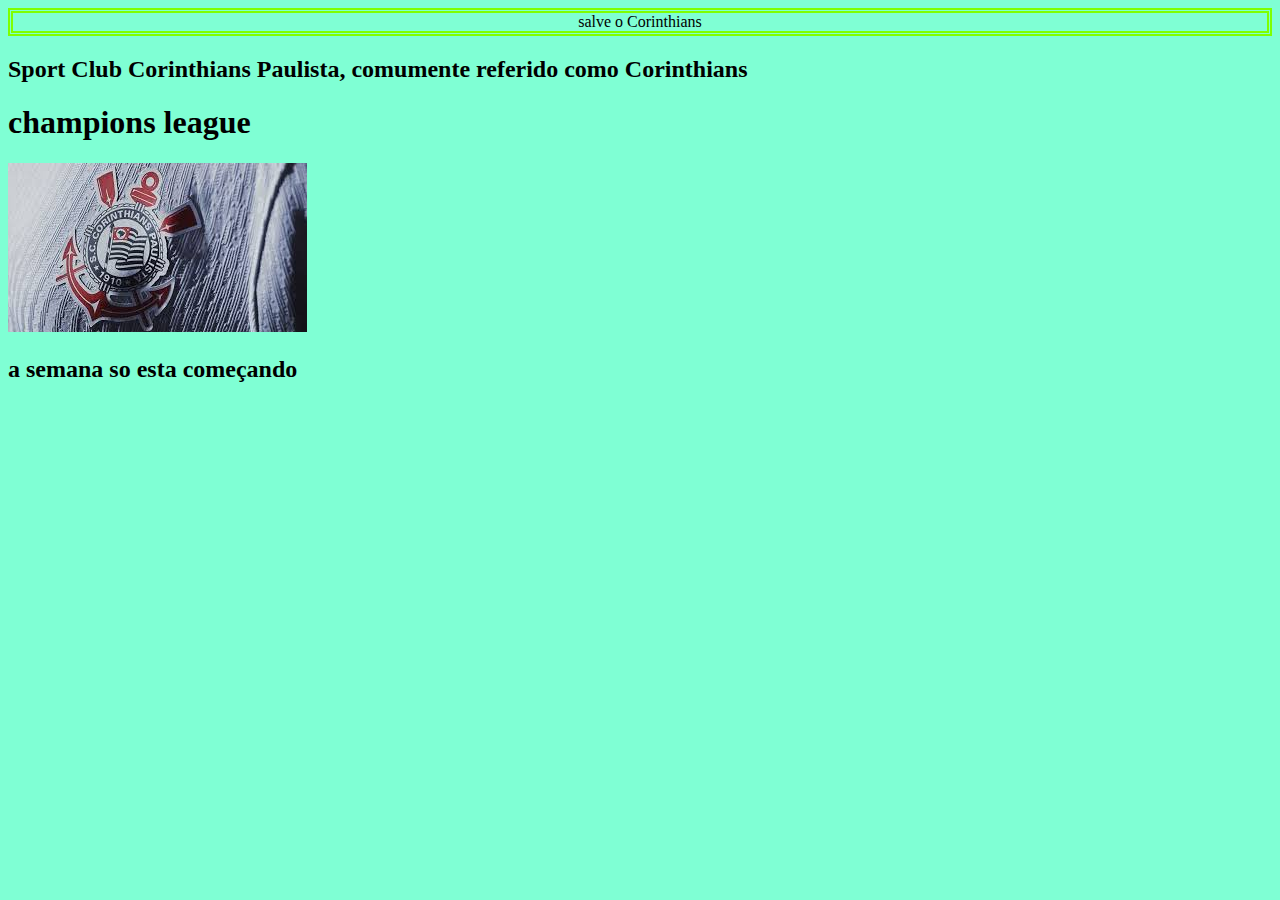
==== index.html @ 7b7ff153 "Add files via upload" ====
<!DOCTYPE html>
<html lang="en">
<head>
    <meta charset="UTF-8">
    <meta name="viewport" content="width=device-width, initial-scale=1.0">
   <link rel="stylesheet" href="style.css">
    <title>natan</title>

</head>
<body>
    <header>
     <div class="p1">salve o Corinthians</h1></div>
    <h2>Sport Club Corinthians Paulista, comumente referido como Corinthians </h2>
    </header>
    <main> <h1>champions league</h1>
    <img id="ima1"  src="download.jpeg">
</main>
<footer>
    <h2>a semana so esta começando</h2>
</footer>
</body>
</html>
---- style.css ----
body{background-color: aquamarine;
}
.p1 {text-align: center;
}
.p1{border-style: double;
border-color:chartreuse;
border-width: 5px;}
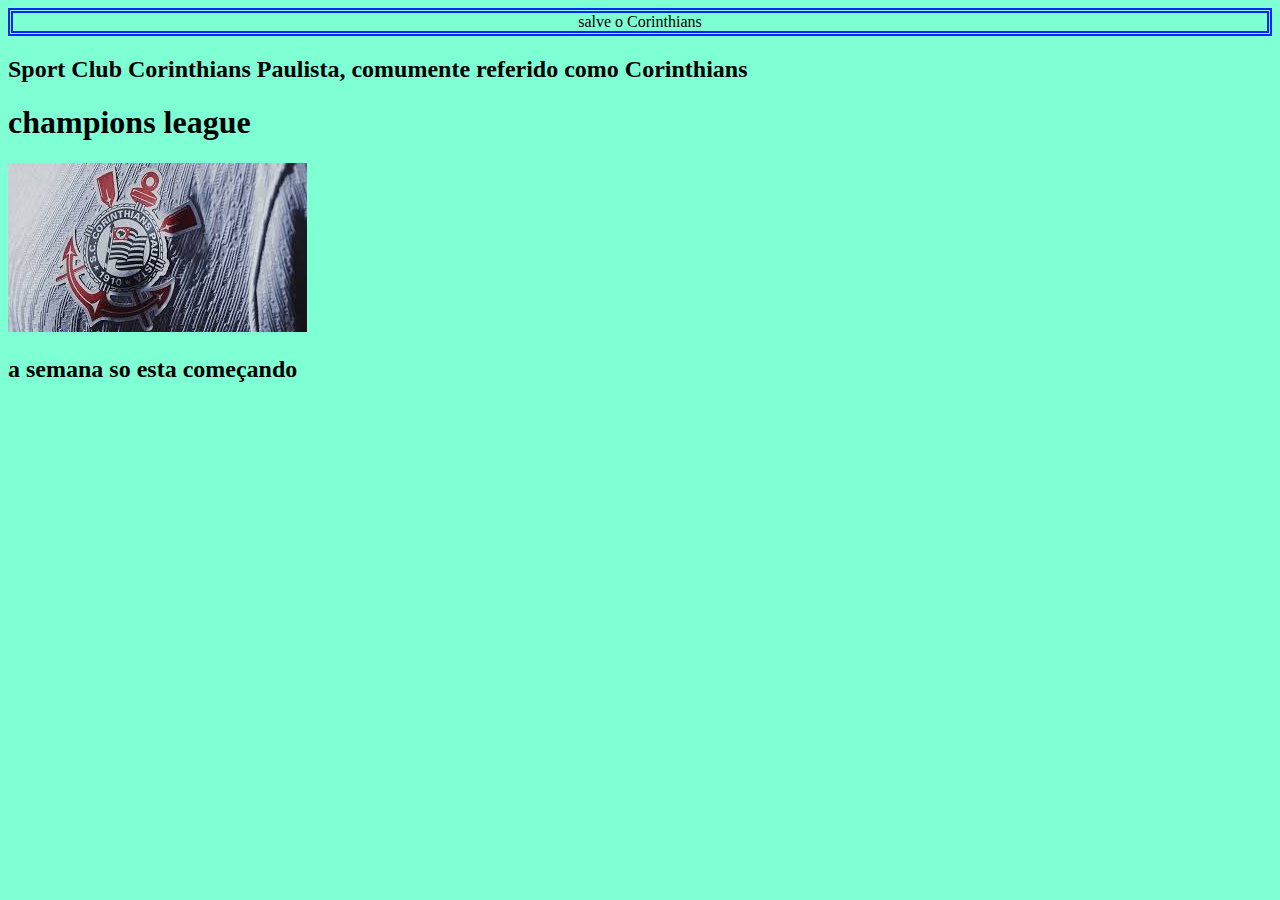
==== commit a4d2bb67: "deus" ====
--- a/index.html
+++ b/index.html
@@ -19,4 +19,12 @@
     <h2>a semana so esta começando</h2>
 </footer>
 </body>
-</html>+</html>
+
+
+
+
+
+
+
+
--- a/style.css
+++ b/style.css
@@ -3,7 +3,7 @@
 .p1 {text-align: center;
 }
 .p1{border-style: double;
-border-color:chartreuse;
+border-color:rgb(0, 38, 255);
 border-width: 5px;}
 
 
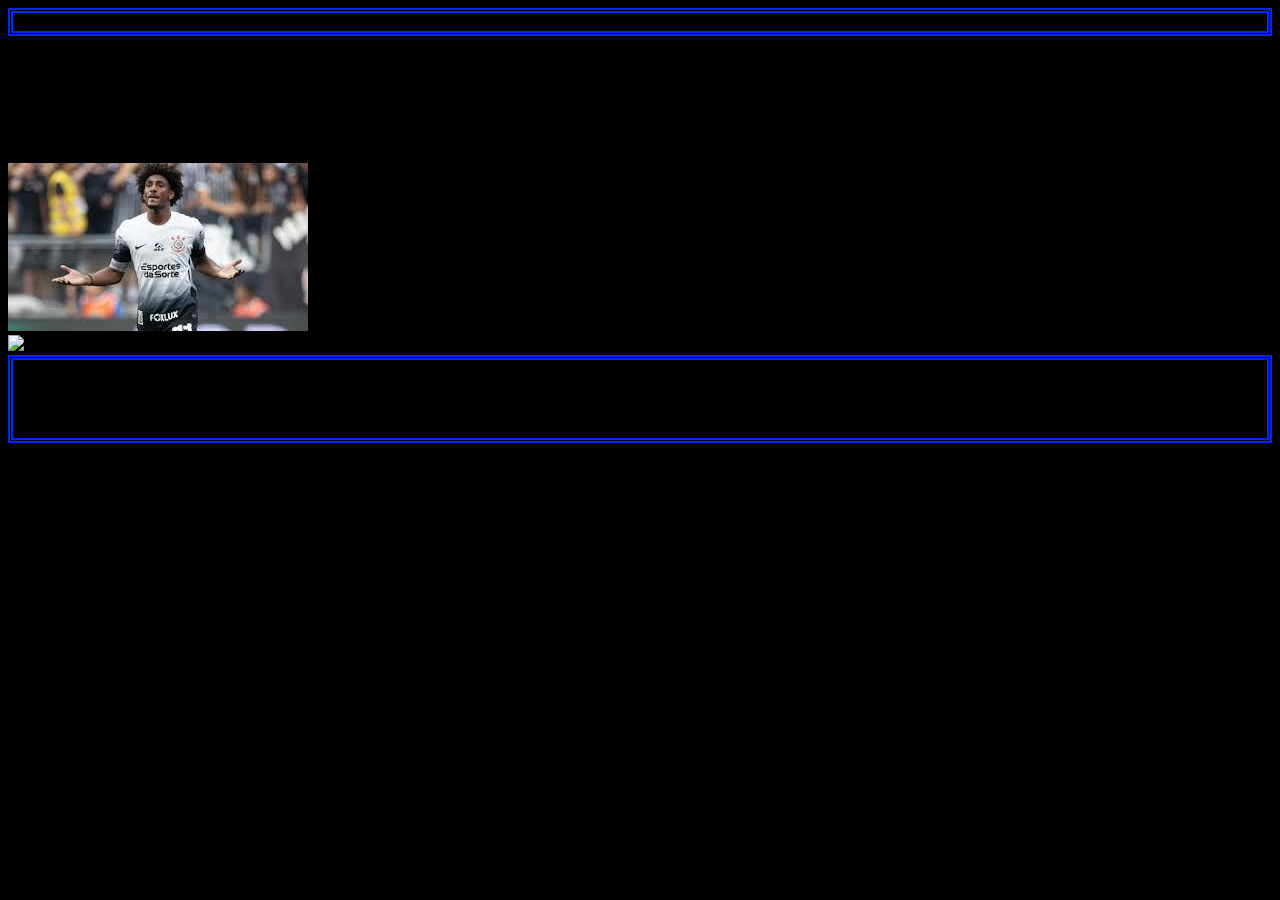
==== commit 68ea5a50: "rebeca" ====
--- a/index.html
+++ b/index.html
@@ -16,15 +16,14 @@
     <img id="ima1"  src="download.jpeg">
 </main>
 <footer>
-    <h2>a semana so esta começando</h2>
+    <img  id="ima1" src="download.jpeg2">
 </footer>
 </body>
 </html>
+<header>
+<div class="p1">salve champions league </h2</div>
+<h4>A Liga dos Campeões da UEFA é uma competição anual de futebol em nível continental, organizada </h4>
+</header>
 
 
 
-
-
-
-
-
--- a/style.css
+++ b/style.css
@@ -1,10 +1,17 @@
-body{background-color: aquamarine;
+body{background-color: black;
 }
 .p1 {text-align: center;
 }
 .p1{border-style: double;
 border-color:rgb(0, 38, 255);
 border-width: 5px;}
+
+.p2 {text-align: center;
+}
+.p2{border-style: double;
+    border-color:rgb(0, 38, 255);
+    border-width: 5px;}
+    
 
 
 
@@ -15,6 +22,3 @@
 
 
 
-
-
-
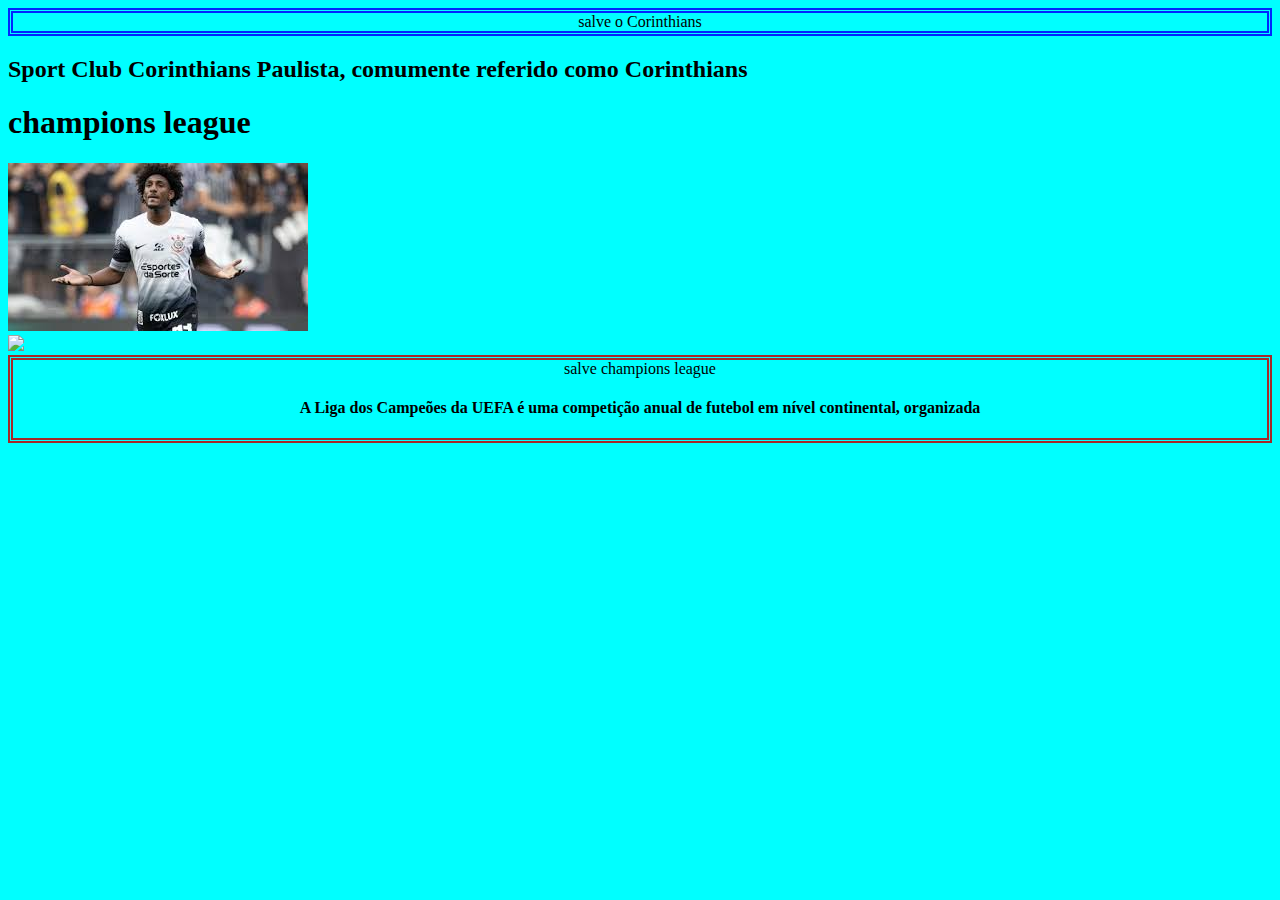
==== commit 962af369: "ferrira" ====
--- a/index.html
+++ b/index.html
@@ -21,7 +21,7 @@
 </body>
 </html>
 <header>
-<div class="p1">salve champions league </h2</div>
+<div class="p2">salve champions league </h2</div>
 <h4>A Liga dos Campeões da UEFA é uma competição anual de futebol em nível continental, organizada </h4>
 </header>
 
--- a/style.css
+++ b/style.css
@@ -1,4 +1,4 @@
-body{background-color: black;
+body{background-color:aqua;
 }
 .p1 {text-align: center;
 }
@@ -9,7 +9,7 @@
 .p2 {text-align: center;
 }
 .p2{border-style: double;
-    border-color:rgb(0, 38, 255);
+    border-color:brown;
     border-width: 5px;}
     
 
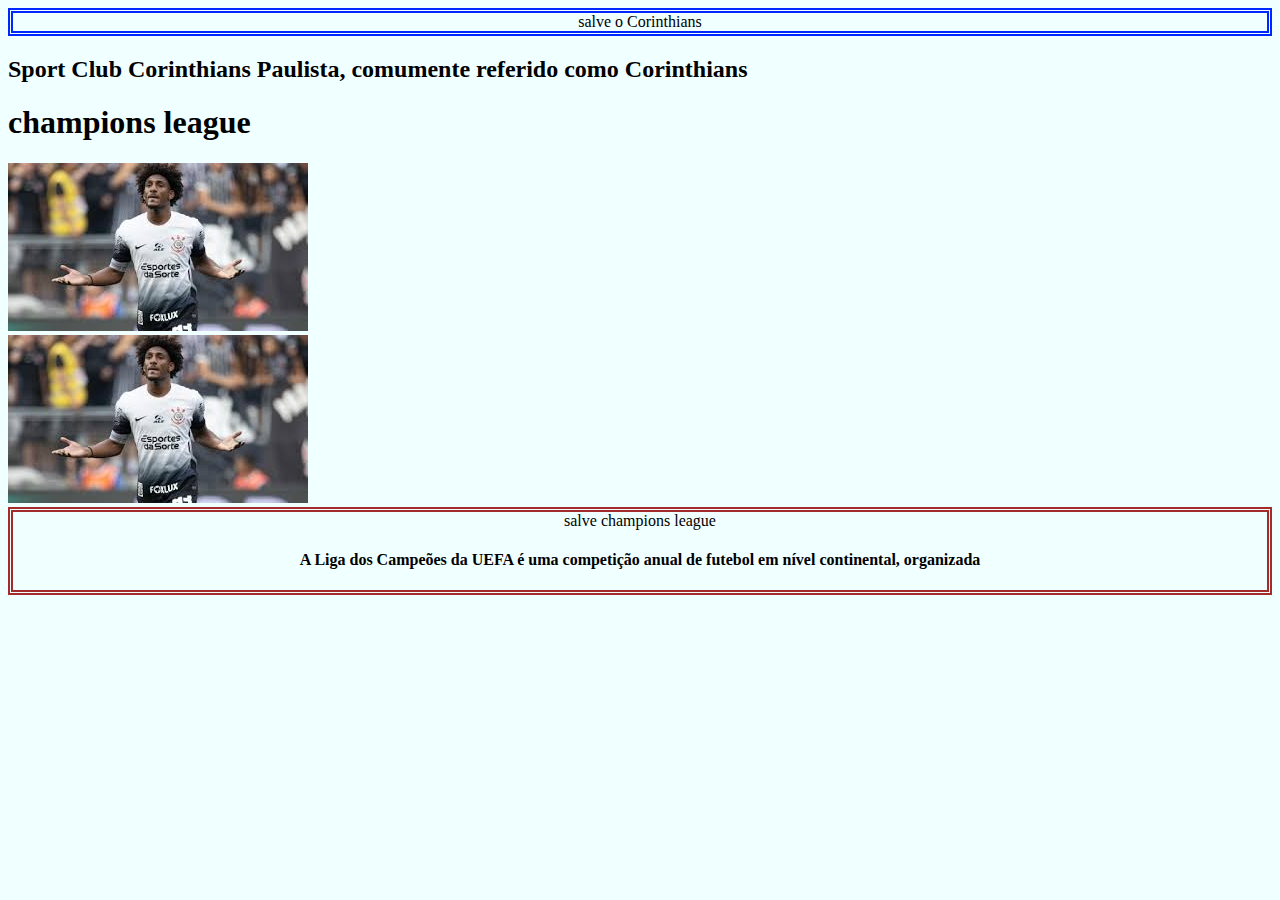
==== commit 95442dd0: "jackson" ====
--- a/index.html
+++ b/index.html
@@ -16,7 +16,7 @@
     <img id="ima1"  src="download.jpeg">
 </main>
 <footer>
-    <img  id="ima1" src="download.jpeg2">
+    <img  id="ima2" src="download.jpeg">
 </footer>
 </body>
 </html>
--- a/style.css
+++ b/style.css
@@ -1,4 +1,4 @@
-body{background-color:aqua;
+body{background-color:azure
 }
 .p1 {text-align: center;
 }
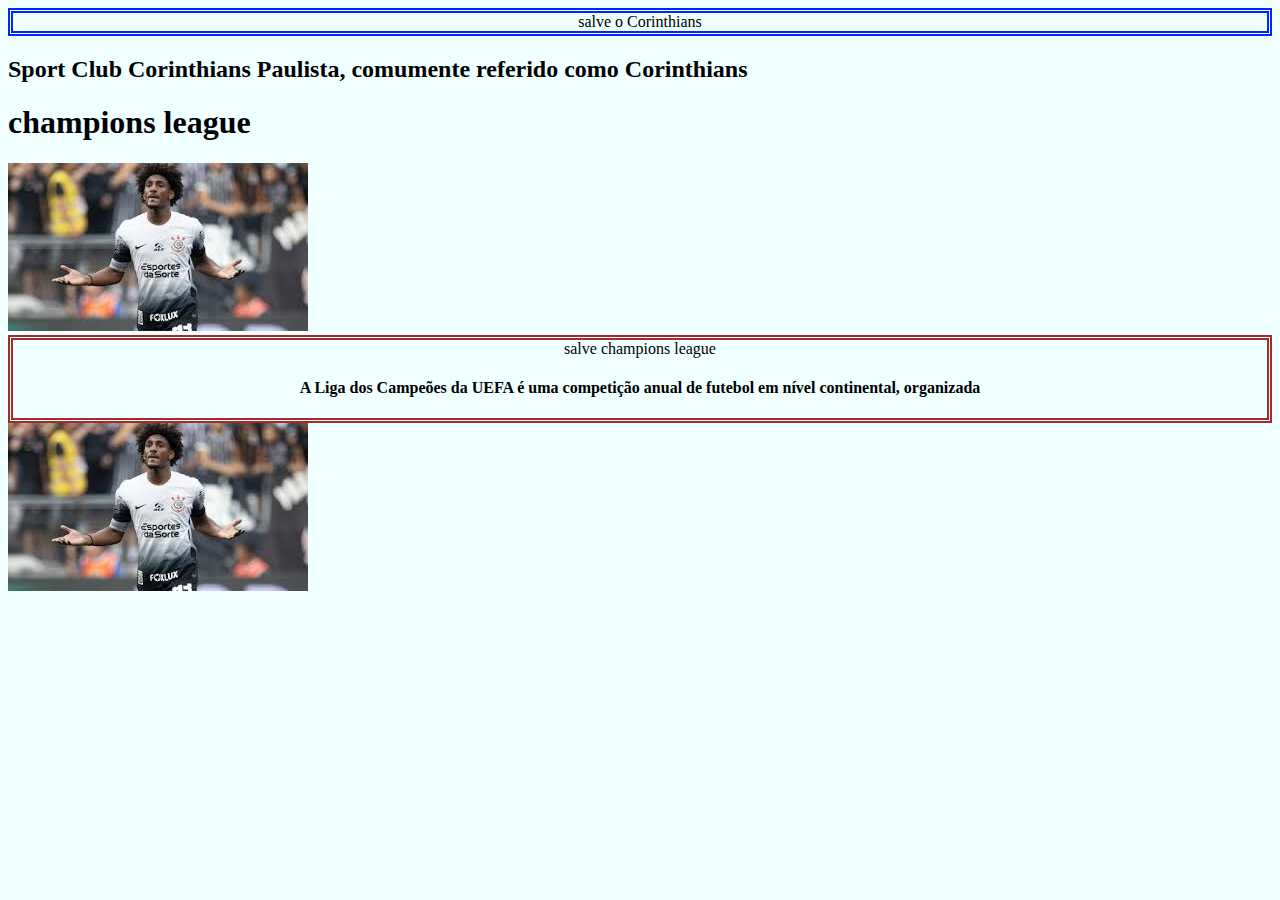
==== commit 10e109b3: "jesus" ====
--- a/index.html
+++ b/index.html
@@ -16,8 +16,6 @@
     <img id="ima1"  src="download.jpeg">
 </main>
 <footer>
-    <img  id="ima2" src="download.jpeg">
-</footer>
 </body>
 </html>
 <header>
@@ -25,5 +23,17 @@
 <h4>A Liga dos Campeões da UEFA é uma competição anual de futebol em nível continental, organizada </h4>
 </header>
 
+<img  id="ima2" src="download.jpeg">
+</main>
+<footer>
+</body>
+</html>
 
 
+
+
+
+
+
+
+
